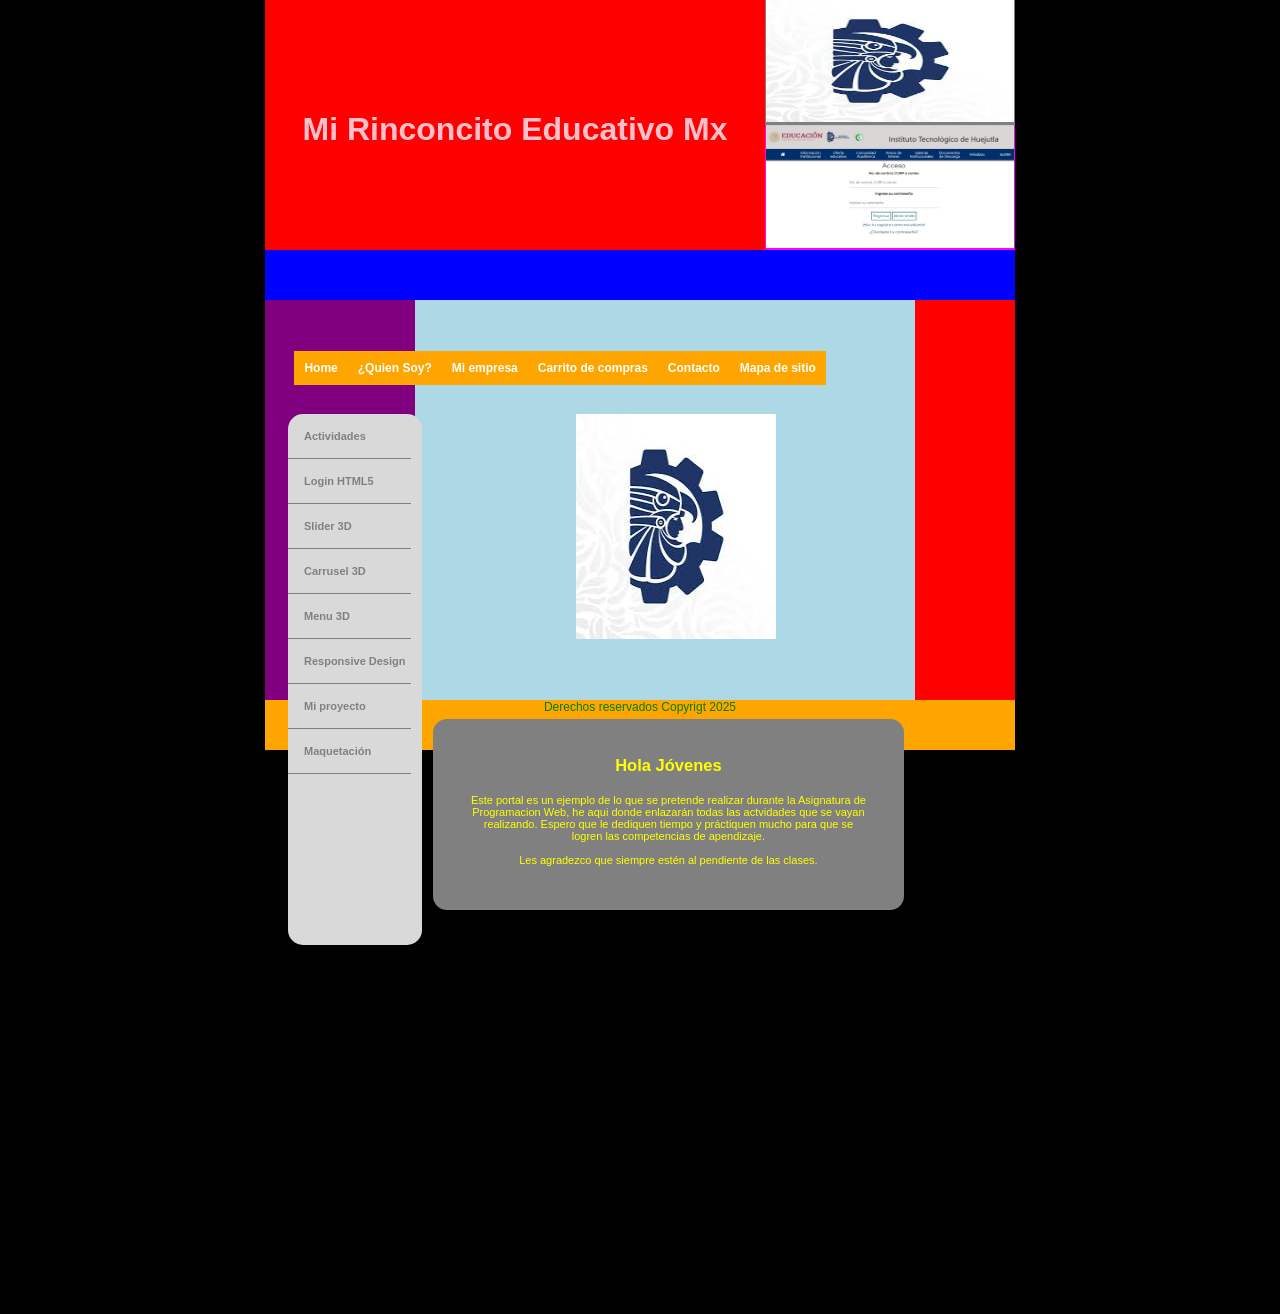
==== index.html @ b04391c5 "Update index.html" ====
<!DOCTYPE html>
<html lang="es">
    <head>
        <meta charset="utf-8">
        <meta charset="iso-8859-1">
        <meta name="description" content="Ejemplo HTML5">
        <meta name="keywords" content="HTML5", CSS3, JavaScript>

        <title> Maquetación</title>
    <script src="modernizar.min.js"></script>
    <link rel="stylesheet" type="text/css" href="css/estilos.css">
    <link rel="stylesheet" type="text/css" href="css/estilosmen.CSS">
    
</head>
<body>
    <header>
        <section id="banner"><br><br><br>Mi Rinconcito Educativo Mx</section>
        <section id="logo"><center><img src="img/logo.jpeg" height="122" width="248"></center></section>
        <section id="login"><center><img src="img/login.jpg" height="123" width="248"></center></section>

    </header>
    <nav id="menu">
        <ul id="boton">
            <li><a href="#">Home</a></li>
            <li><a href="#">¿Quien Soy?</a></li>
            <li><a href="#">Mi empresa</a></li>
            <li><a href="#">Carrito de compras</a></li>
            <li><a href="Actividad4/formulario.html">Contacto</a></li>
            <li><a href="#">Mapa de sitio</a></li>
        </ul>
    </nav>
    <main>
        <aside id="left">
            <nav id="menu2">
                <ul id="menuvertical">
                    <li>
                       <a href="#">Actividades</a>
                      <!-- Submenú -->
                       <ul class="submenu">
                        <li><a href="Actividad5/MenuResponsive.html">Actividad 5</a></li>
                        <li><a href="Actividad6/MenuVerticalMult.html">Actividad 6</a></li>
                        <li><a href="Actividad7/calculadora.html">Actividad 7</a></li>
                        <li><a href="Actividad8/animacion.html">Actividad 8</a></li> 
                        <li><a href="#">Actividad 9</a></li>   
                       </ul>
                    </li>
                    <hr align="left" size="1" width="90%" noshade="0">
                    <li><a href="#">Login HTML5</a></li>
                    <hr align="left" size="1" width="90%" noshade="0">
                    <li><a href="#">Slider 3D</a></li>
                    <hr align="left" size="1" width="90%" noshade="0">
                    <li><a href="#">Carrusel 3D</a></li>
                    <hr align="left" size="1" width="90%" noshade="0">
                    <li><a href="#">Menu 3D</a></li>
                    <hr align="left" size="1" width="90%" noshade="0">
                    <li><a href="Actividad3/adaptable.html">Responsive Design</a></li>
                    <hr align="left" size="1" width="90%" noshade="0">
                    <li><a href="#">Mi proyecto</a></li>
                    <hr align="left" size="1" width="90%" noshade="0">
                    <li><a href="https://tocayo2.github.io/Actividad1/">Maquetación</a></li>
                    <hr align="left" size="1" width="90%" noshade="0">
            </ul>
                </u1>
            </nav>
        </aside>
        <article>
            <figure id="imagen">
                <img src="img/logo.jpeg" height="225" width="200" align="middle">
            </figure>
            <div id="presenta"><h1>Hola Jóvenes<br><br></h1>Este portal es un ejemplo de lo que se 
                pretende realizar durante la Asignatura de Programacion Web, he aqui donde enlazarán todas las actvidades que se vayan realizando. Espero que le dediquen tiempo y práctiquen mucho
            para que se logren las competencias de apendizaje.<br><br>Les agradezco que siempre estén al pendiente de las clases. </div>
        </article>
        <aside id="right"></aside>
    </main>
    <footer id="pie">
        Derechos reservados Copyrigt 2025
    </footer>
</body>
</html>
---- css/estilos.css ----
*{
   margin:0;
   padding:0;
}

html{
    background-color: black;
}

body{
    font-size:80%;
    width: 750px;
    height: 750px; 
    margin:auto;
    background-color: pink;
}

header{
    width: 750px;
    height: 250px;
    background-color: yellow;
}

nav{
    width: 750px;
    height: 50px;
    background-color: blue;
}

main{
    width: 750px;
    height: 400px;
    background-color: green;
}

footer{
    width: 750px;
    height: 50px;
    background-color: orange;
}

section#banner{
    width: 500px;
    height: 250px;
    float:left;
    background-color: red;
}
section#logo{
    width: 250px;
    height: 125px;
    float:left;
    background-color: gray;
}
section#login{
    width: 250px;
    height: 125px;
    float:left;
    background-color: magenta;
}
aside#left{
    width: 150px;
    height: 400px;
    float: left;
    background-color: purple;
}
article{
    width: 500px;
    height: 400px;
    float: left;
    background-color: lightblue;
}
aside#right{
    width: 100px;
    height: 400px;
    float: left;
    background-color: red;
}
---- css/estilosmen.CSS ----
#menu li{
    display: inline-block;
    list-style: none;
    padding: 5px;
    font:bold 14px verdana,sans-serif;
}
#boton{
    padding: 0;
    text-align: right;
    position: absolute;

    top:39%;
    left:23%;
    height:70%;
    width: 60%;
}
#boton li{
    display: inline;
    text-align: right;
}
#boton li a{
    font-family: Arial;
    font-size: 12px;
    text-decoration: none;
    float: left;
    padding: 10px;
    background-color: orange;
    color: #fff;
    text-align: right;
}
#boton li a:hover{
    background-color: #2586d7;
    margin-top: 2px;
    padding-bottom: 12px;
    text-align: right;
}
#menu2{
    position:absolute;
    top:46%;
    left: 22.5%;
    height: 59%;
    width: 10.5%;

    background-color: #D9D9D9;
    color: #454545;
    -moz-border-radius:15px;
    -webkit-border-radius:15px;
}
#menu2 li{
    display: inline-block;
    List-style: none;
    padding: 8px;
    font:bold 11px verdana,sans-serif;
}
#menuvertical {
    list-style-type: none;
    padding: 0;
    margin: 0;
}
#menuvertical a {
    text-decoration: none;
    display: block;
    padding: 8px;
    color: black;
}
.submenu {
    display: none;
    list-style: none;
    position: absolute;
    left: 100%; /* You can change to right: 0 if you want it to appear to the right */
    top: 0;
    background-color: #f2f2f2;
    border: 1px solid #ccc;
    padding: 0;
}
#menuvertical li:hover .submenu {
    position: relative;
    display: block;
}
.submenu li a {
    padding: 8px;
    white-space: nowrap;
}
#menuvertical li a{
    text-decoration:none;
    color:gray;
}
#menuvertical li a:hover{
    background-color:white;
    text-align: right;
    margin-top: 5px;
    padding-bottom: 5px;
}
#banner{
    font:bold 32px broadway, sans-serif;
    text-align: center;
    color: pink;
}
#imagen{
    position:absolute;
    top: 46%;
    left: 45%;
    height: 100%;
    width: auto;
}
#presenta{
    position: absolute;
    font: 11px verdana, sans-serif;
    text-align: center;
    color:yellow;
    top: 78%;
    left: 32.5%;
    height: 13%;
    width: 31%;
    margin: 17px;
    padding: 37px;
    background-color: gray;

    -moz-border-radius:14px;
    -webkit-border-radius:14px;
}
#pie{
    font: 12px verdana, sans-serif;
    text-align: center;
    color:green;
}
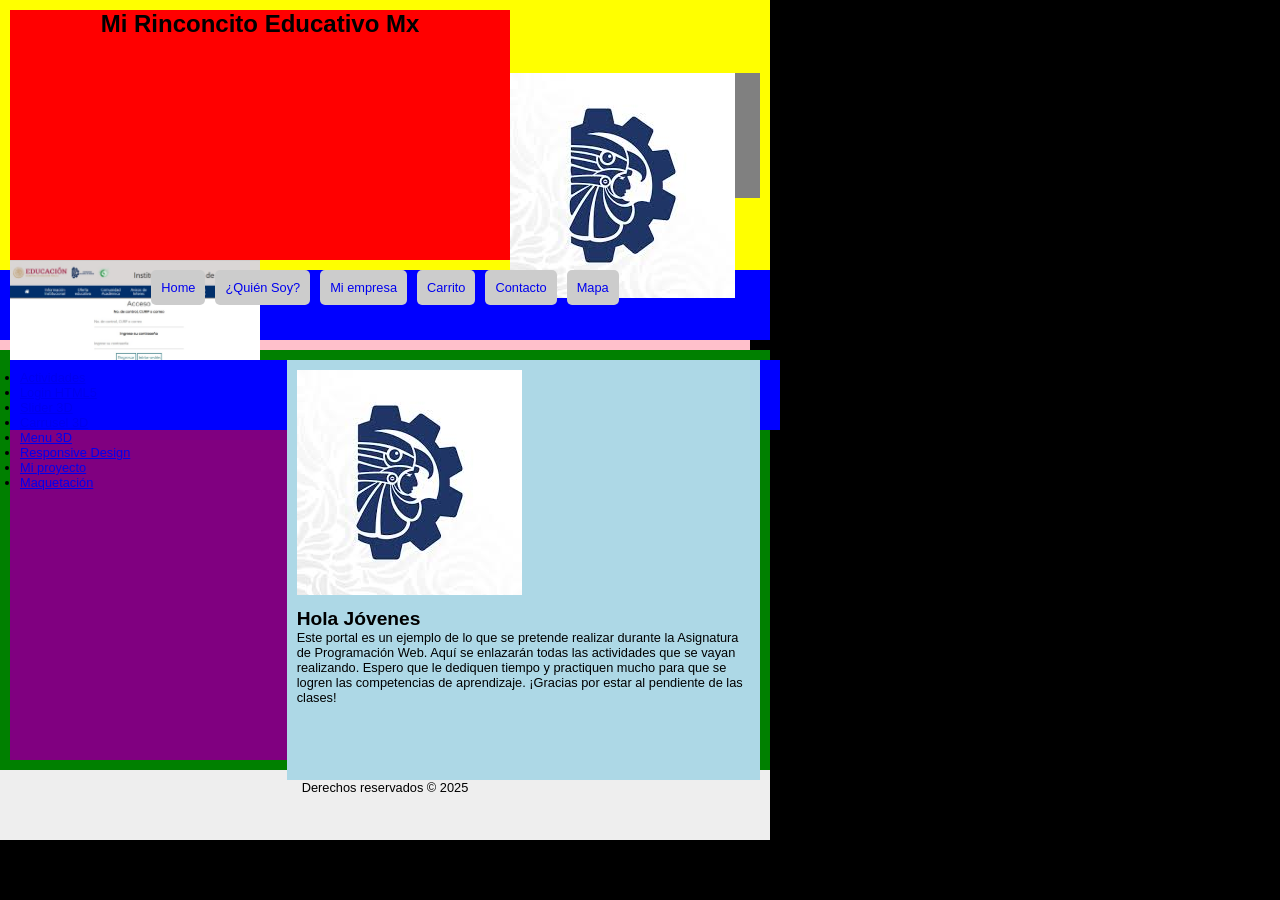
==== commit 61ca6c83: "Update index.html" ====
--- a/index.html
+++ b/index.html
@@ -1,80 +1,175 @@
 <!DOCTYPE html>
 <html lang="es">
-    <head>
-        <meta charset="utf-8">
-        <meta charset="iso-8859-1">
-        <meta name="description" content="Ejemplo HTML5">
-        <meta name="keywords" content="HTML5", CSS3, JavaScript>
+<head>
+    <meta charset="utf-8">
+    <meta name="viewport" content="width=device-width, initial-scale=1.0">
+    <meta name="description" content="Ejemplo HTML5">
+    <meta name="keywords" content="HTML5, CSS3, JavaScript">
+    <title>Maquetación</title>
+    <script src="modernizar.min.js"></script>
+    <link rel="stylesheet" href="css/estilos.css">
+    <link rel="stylesheet" href="css/estilosmen.css">
+    <style>
+        /* CSS básico responsivo agregado */
+        body {
+            margin: 0;
+            font-family: Arial, sans-serif;
+        }
 
-        <title> Maquetación</title>
-    <script src="modernizar.min.js"></script>
-    <link rel="stylesheet" type="text/css" href="css/estilos.css">
-    <link rel="stylesheet" type="text/css" href="css/estilosmen.CSS">
-    
+        header, nav, main, footer {
+            padding: 10px;
+        }
+
+        #banner {
+            text-align: center;
+            font-size: 1.5rem;
+            font-weight: bold;
+        }
+
+        header {
+            display: flex;
+            flex-wrap: wrap;
+            justify-content: space-between;
+            align-items: center;
+        }
+
+        #logo img, #login img {
+            max-width: 100%;
+            height: auto;
+        }
+
+        #menu ul {
+            display: flex;
+            flex-wrap: wrap;
+            padding: 0;
+            list-style: none;
+            justify-content: center;
+            gap: 10px;
+        }
+
+        #menu ul li a {
+            text-decoration: none;
+            background: #ccc;
+            padding: 10px;
+            border-radius: 5px;
+        }
+
+        main {
+            display: flex;
+            flex-wrap: wrap;
+            margin-top: 10px;
+        }
+
+        aside#left {
+            flex: 1 1 200px;
+        }
+
+        article {
+            flex: 2 1 300px;
+            padding: 10px;
+        }
+
+        #imagen img {
+            max-width: 100%;
+            height: auto;
+        }
+
+        #presenta {
+            margin-top: 10px;
+        }
+
+        footer {
+            text-align: center;
+            background: #eee;
+            padding: 10px;
+        }
+
+        /* Submenú en móviles */
+        .submenu {
+            display: none;
+        }
+
+        li:hover .submenu {
+            display: block;
+        }
+
+        /* RESPONSIVE */
+        @media (max-width: 768px) {
+            header {
+                flex-direction: column;
+                align-items: center;
+            }
+
+            main {
+                flex-direction: column;
+            }
+
+            #menu ul {
+                flex-direction: column;
+                align-items: center;
+            }
+        }
+    </style>
 </head>
 <body>
     <header>
-        <section id="banner"><br><br><br>Mi Rinconcito Educativo Mx</section>
-        <section id="logo"><center><img src="img/logo.jpeg" height="122" width="248"></center></section>
-        <section id="login"><center><img src="img/login.jpg" height="123" width="248"></center></section>
+        <section id="banner">Mi Rinconcito Educativo Mx</section>
+        <section id="logo"><img src="img/logo.jpeg" alt="Logo"></section>
+        <section id="login"><img src="img/login.jpg" alt="Login"></section>
+    </header>
 
-    </header>
     <nav id="menu">
         <ul id="boton">
             <li><a href="#">Home</a></li>
-            <li><a href="#">¿Quien Soy?</a></li>
+            <li><a href="#">¿Quién Soy?</a></li>
             <li><a href="#">Mi empresa</a></li>
-            <li><a href="#">Carrito de compras</a></li>
+            <li><a href="#">Carrito</a></li>
             <li><a href="Actividad4/formulario.html">Contacto</a></li>
-            <li><a href="#">Mapa de sitio</a></li>
+            <li><a href="#">Mapa</a></li>
         </ul>
     </nav>
+
     <main>
         <aside id="left">
             <nav id="menu2">
                 <ul id="menuvertical">
                     <li>
-                       <a href="#">Actividades</a>
-                      <!-- Submenú -->
-                       <ul class="submenu">
-                        <li><a href="Actividad5/MenuResponsive.html">Actividad 5</a></li>
-                        <li><a href="Actividad6/MenuVerticalMult.html">Actividad 6</a></li>
-                        <li><a href="Actividad7/calculadora.html">Actividad 7</a></li>
-                        <li><a href="Actividad8/animacion.html">Actividad 8</a></li> 
-                        <li><a href="#">Actividad 9</a></li>   
-                       </ul>
+                        <a href="#">Actividades</a>
+                        <ul class="submenu">
+                            <li><a href="Actividad5/MenuResponsive.html">Actividad 5</a></li>
+                            <li><a href="Actividad6/MenuVerticalMult.html">Actividad 6</a></li>
+                            <li><a href="Actividad7/calculadora.html">Actividad 7</a></li>
+                            <li><a href="Actividad8/animacion.html">Actividad 8</a></li>
+                            <li><a href="Actividad15/Grafico.html">Actividad 15</a></li>
+                            <li><a href="Actividad16/Graficos.html">Actividad 16</a></li>
+                        </ul>
                     </li>
-                    <hr align="left" size="1" width="90%" noshade="0">
                     <li><a href="#">Login HTML5</a></li>
-                    <hr align="left" size="1" width="90%" noshade="0">
                     <li><a href="#">Slider 3D</a></li>
-                    <hr align="left" size="1" width="90%" noshade="0">
                     <li><a href="#">Carrusel 3D</a></li>
-                    <hr align="left" size="1" width="90%" noshade="0">
                     <li><a href="#">Menu 3D</a></li>
-                    <hr align="left" size="1" width="90%" noshade="0">
                     <li><a href="Actividad3/adaptable.html">Responsive Design</a></li>
-                    <hr align="left" size="1" width="90%" noshade="0">
                     <li><a href="#">Mi proyecto</a></li>
-                    <hr align="left" size="1" width="90%" noshade="0">
-                    <li><a href="https://tocayo2.github.io/Actividad1/">Maquetación</a></li>
-                    <hr align="left" size="1" width="90%" noshade="0">
-            </ul>
-                </u1>
+                    <li><a href="https://johanedudev.github.io/Actividad1/">Maquetación</a></li>
+                </ul>
             </nav>
         </aside>
+
         <article>
             <figure id="imagen">
-                <img src="img/logo.jpeg" height="225" width="200" align="middle">
+                <img src="img/logo.jpeg" alt="Logo Grande">
             </figure>
-            <div id="presenta"><h1>Hola Jóvenes<br><br></h1>Este portal es un ejemplo de lo que se 
-                pretende realizar durante la Asignatura de Programacion Web, he aqui donde enlazarán todas las actvidades que se vayan realizando. Espero que le dediquen tiempo y práctiquen mucho
-            para que se logren las competencias de apendizaje.<br><br>Les agradezco que siempre estén al pendiente de las clases. </div>
+            <div id="presenta">
+                <h1>Hola Jóvenes</h1>
+                <p>Este portal es un ejemplo de lo que se pretende realizar durante la Asignatura de Programación Web.
+                Aquí se enlazarán todas las actividades que se vayan realizando. Espero que le dediquen tiempo y practiquen mucho
+                para que se logren las competencias de aprendizaje. ¡Gracias por estar al pendiente de las clases!</p>
+            </div>
         </article>
-        <aside id="right"></aside>
     </main>
+
     <footer id="pie">
-        Derechos reservados Copyrigt 2025
+        Derechos reservados © 2025
     </footer>
 </body>
 </html>
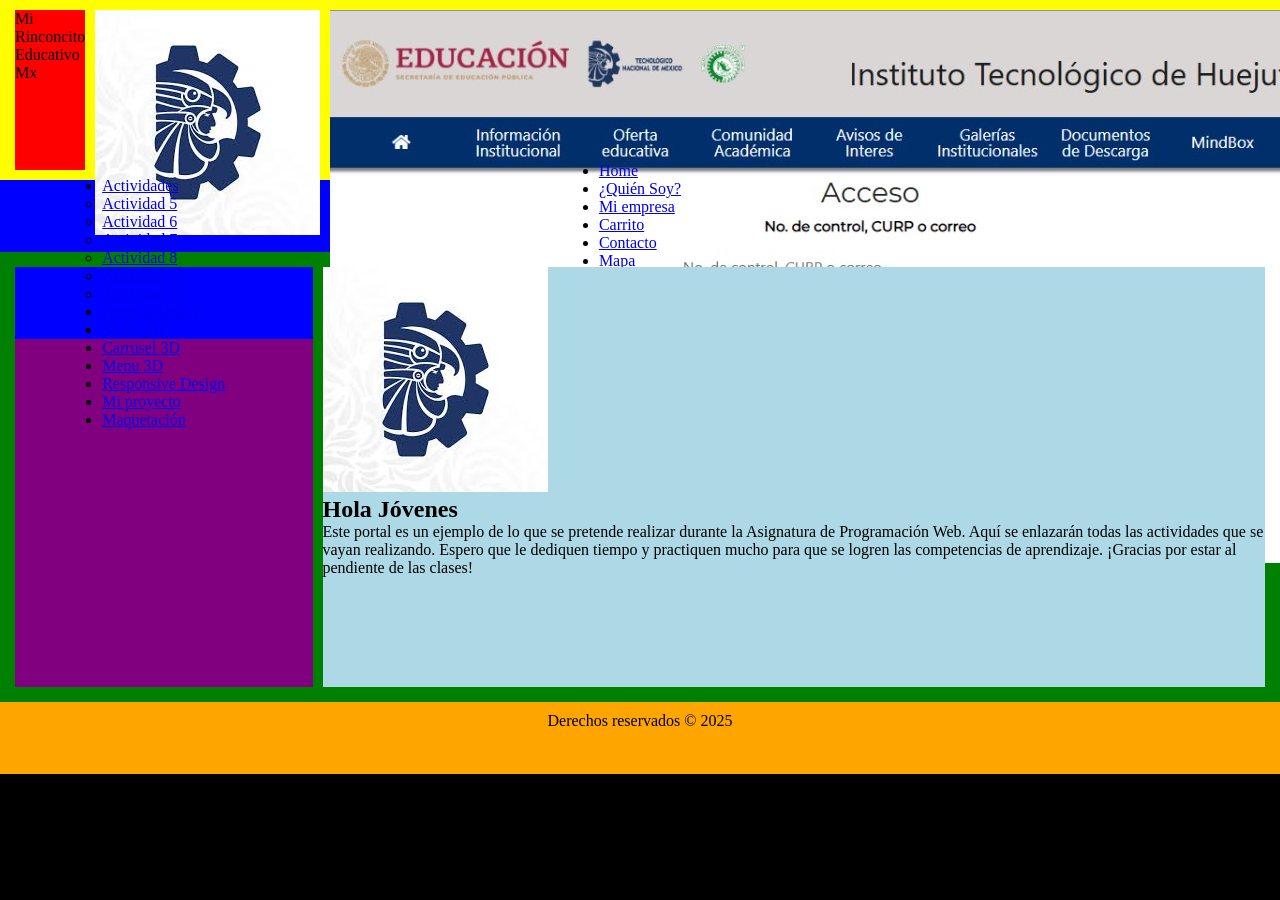
==== commit cfa74cf3: "Update index.html" ====
--- a/index.html
+++ b/index.html
@@ -8,108 +8,7 @@
     <title>Maquetación</title>
     <script src="modernizar.min.js"></script>
     <link rel="stylesheet" href="css/estilos.css">
-    <link rel="stylesheet" href="css/estilosmen.css">
-    <style>
-        /* CSS básico responsivo agregado */
-        body {
-            margin: 0;
-            font-family: Arial, sans-serif;
-        }
-
-        header, nav, main, footer {
-            padding: 10px;
-        }
-
-        #banner {
-            text-align: center;
-            font-size: 1.5rem;
-            font-weight: bold;
-        }
-
-        header {
-            display: flex;
-            flex-wrap: wrap;
-            justify-content: space-between;
-            align-items: center;
-        }
-
-        #logo img, #login img {
-            max-width: 100%;
-            height: auto;
-        }
-
-        #menu ul {
-            display: flex;
-            flex-wrap: wrap;
-            padding: 0;
-            list-style: none;
-            justify-content: center;
-            gap: 10px;
-        }
-
-        #menu ul li a {
-            text-decoration: none;
-            background: #ccc;
-            padding: 10px;
-            border-radius: 5px;
-        }
-
-        main {
-            display: flex;
-            flex-wrap: wrap;
-            margin-top: 10px;
-        }
-
-        aside#left {
-            flex: 1 1 200px;
-        }
-
-        article {
-            flex: 2 1 300px;
-            padding: 10px;
-        }
-
-        #imagen img {
-            max-width: 100%;
-            height: auto;
-        }
-
-        #presenta {
-            margin-top: 10px;
-        }
-
-        footer {
-            text-align: center;
-            background: #eee;
-            padding: 10px;
-        }
-
-        /* Submenú en móviles */
-        .submenu {
-            display: none;
-        }
-
-        li:hover .submenu {
-            display: block;
-        }
-
-        /* RESPONSIVE */
-        @media (max-width: 768px) {
-            header {
-                flex-direction: column;
-                align-items: center;
-            }
-
-            main {
-                flex-direction: column;
-            }
-
-            #menu ul {
-                flex-direction: column;
-                align-items: center;
-            }
-        }
-    </style>
+    <link rel="stylesheet" href="css/estilosmen.css">   
 </head>
 <body>
     <header>
--- a/css/estilos.css
+++ b/css/estilos.css
@@ -1,77 +1,174 @@
-*{
-   margin:0;
-   padding:0;
+/* Reset básico */
+* {
+    margin: 0;
+    padding: 0;
+    box-sizing: border-box;
 }
 
-html{
+html {
     background-color: black;
 }
 
-body{
-    font-size:80%;
-    width: 750px;
-    height: 750px; 
-    margin:auto;
+body {
+    font-size: 16px;
+    margin: 0 auto;
     background-color: pink;
+    max-width: 100%;
 }
 
-header{
-    width: 750px;
-    height: 250px;
-    background-color: yellow;
+header, nav, main, footer {
+    width: 100%;
+    margin: 0 auto;
+    padding: 10px;
 }
 
-nav{
-    width: 750px;
-    height: 50px;
-    background-color: blue;
+header {
+    background-color: yellow;
+    height: 20vh;
+    display: flex;
+    justify-content: space-between;
+    align-items: center;
 }
 
-main{
-    width: 750px;
-    height: 400px;
-    background-color: green;
+nav {
+    background-color: blue;
+    height: 8vh;
+    display: flex;
+    justify-content: space-around;
+    align-items: center;
 }
 
-footer{
-    width: 750px;
-    height: 50px;
-    background-color: orange;
+main {
+    background-color: green;
+    height: 50vh;
+    display: flex;
+    flex-wrap: wrap;
+    justify-content: space-between;
 }
 
-section#banner{
-    width: 500px;
-    height: 250px;
-    float:left;
+footer {
+    background-color: orange;
+    height: 8vh;
+    text-align: center;
+    padding: 10px;
+}
+
+/* Layout de secciones dentro de header */
+section#banner, section#logo, section#login {
+    flex: 1;
+    height: 100%;
+    margin: 5px;
+}
+
+section#banner {
     background-color: red;
 }
-section#logo{
-    width: 250px;
-    height: 125px;
-    float:left;
+
+section#logo {
     background-color: gray;
 }
-section#login{
-    width: 250px;
-    height: 125px;
-    float:left;
+
+section#login {
     background-color: magenta;
 }
-aside#left{
-    width: 150px;
-    height: 400px;
-    float: left;
+
+/* Layout para aside y article */
+aside#left, aside#right, article {
+    margin: 5px;
+}
+
+aside#left {
     background-color: purple;
+    flex: 1 1 150px; /* Flex-grow, flex-shrink, flex-basis */
+    height: auto;
 }
-article{
-    width: 500px;
-    height: 400px;
-    float: left;
+
+article {
     background-color: lightblue;
+    flex: 3 1 500px;
+    height: auto;
 }
-aside#right{
-    width: 100px;
-    height: 400px;
-    float: left;
+
+aside#right {
     background-color: red;
+    flex: 0 1 100px;
+    height: auto;
 }
+
+/* Media Queries para Pantallas Más Pequeñas (como móviles) */
+@media (max-width: 768px) {
+    body {
+        font-size: 14px;
+    }
+
+    /* Ajustar la altura de header y otros elementos */
+    header {
+        height: 20vh;
+    }
+
+    nav {
+        height: 10vh;
+    }
+
+    main {
+        flex-direction: column;
+        height: auto;
+    }
+
+    aside#left, aside#right {
+        flex: 1 1 100%;
+    }
+
+    article {
+        flex: 1 1 100%;
+        height: auto;
+    }
+
+    section#banner, section#logo, section#login {
+        width: 100%;
+        margin: 5px;
+    }
+
+    footer {
+        height: 10vh;
+    }
+}
+
+@media (max-width: 480px) {
+    /* Ajuste en la fuente para pantallas más pequeñas */
+    body {
+        font-size: 12px;
+    }
+
+    header {
+        height: 25vh;
+    }
+
+    nav {
+        height: 12vh;
+    }
+
+    footer {
+        height: 12vh;
+    }
+
+    section#banner, section#logo, section#login {
+        flex: 1 1 100%;
+        width: 100%;
+    }
+
+    aside#left, aside#right {
+        width: 100%;
+        flex: 1;
+    }
+
+    article {
+        width: 100%;
+        flex: 1;
+    }
+
+    main {
+        flex-direction: column;
+        padding: 5px;
+    }
+}
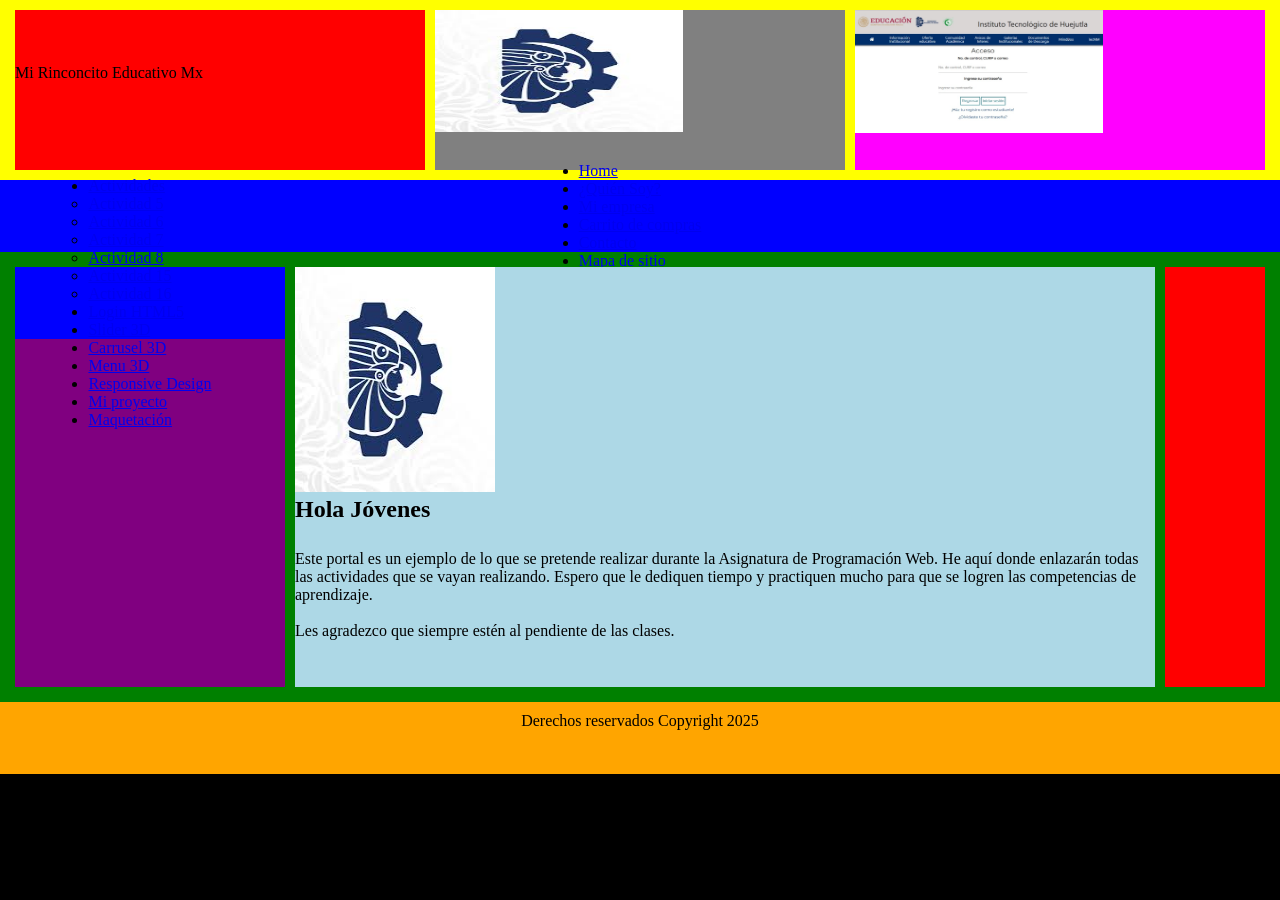
==== commit 08c3080e: "Update index.html" ====
--- a/index.html
+++ b/index.html
@@ -2,19 +2,24 @@
 <html lang="es">
 <head>
     <meta charset="utf-8">
-    <meta name="viewport" content="width=device-width, initial-scale=1.0">
     <meta name="description" content="Ejemplo HTML5">
     <meta name="keywords" content="HTML5, CSS3, JavaScript">
+
     <title>Maquetación</title>
     <script src="modernizar.min.js"></script>
     <link rel="stylesheet" href="css/estilos.css">
-    <link rel="stylesheet" href="css/estilosmen.css">   
 </head>
 <body>
     <header>
-        <section id="banner">Mi Rinconcito Educativo Mx</section>
-        <section id="logo"><img src="img/logo.jpeg" alt="Logo"></section>
-        <section id="login"><img src="img/login.jpg" alt="Login"></section>
+        <section id="banner">
+            <br><br><br>Mi Rinconcito Educativo Mx
+        </section>
+        <section id="logo">
+            <img src="img/logo.jpeg" height="122" width="248" class="centrado">
+        </section>
+        <section id="login">
+            <img src="img/login.jpg" height="123" width="248" class="centrado">
+        </section>
     </header>
 
     <nav id="menu">
@@ -22,9 +27,9 @@
             <li><a href="#">Home</a></li>
             <li><a href="#">¿Quién Soy?</a></li>
             <li><a href="#">Mi empresa</a></li>
-            <li><a href="#">Carrito</a></li>
+            <li><a href="#">Carrito de compras</a></li>
             <li><a href="Actividad4/formulario.html">Contacto</a></li>
-            <li><a href="#">Mapa</a></li>
+            <li><a href="#">Mapa de sitio</a></li>
         </ul>
     </nav>
 
@@ -38,9 +43,9 @@
                             <li><a href="Actividad5/MenuResponsive.html">Actividad 5</a></li>
                             <li><a href="Actividad6/MenuVerticalMult.html">Actividad 6</a></li>
                             <li><a href="Actividad7/calculadora.html">Actividad 7</a></li>
-                            <li><a href="Actividad8/animacion.html">Actividad 8</a></li>
-                            <li><a href="Actividad15/Grafico.html">Actividad 15</a></li>
-                            <li><a href="Actividad16/Graficos.html">Actividad 16</a></li>
+                            <li><a href="Actividad8/animacion.html">Actividad 8</a></li> 
+                            <li><a href="Actividad15/Grafico.html">Actividad 15</a></li>   
+                            <li><a href="Actividad16/Graficos.html">Actividad 16</a></li>       
                         </ul>
                     </li>
                     <li><a href="#">Login HTML5</a></li>
@@ -56,19 +61,22 @@
 
         <article>
             <figure id="imagen">
-                <img src="img/logo.jpeg" alt="Logo Grande">
+                <img src="img/logo.jpeg" height="225" width="200" class="centrado">
             </figure>
             <div id="presenta">
-                <h1>Hola Jóvenes</h1>
-                <p>Este portal es un ejemplo de lo que se pretende realizar durante la Asignatura de Programación Web.
-                Aquí se enlazarán todas las actividades que se vayan realizando. Espero que le dediquen tiempo y practiquen mucho
-                para que se logren las competencias de aprendizaje. ¡Gracias por estar al pendiente de las clases!</p>
+                <h1>Hola Jóvenes<br><br></h1>
+                Este portal es un ejemplo de lo que se pretende realizar durante la Asignatura de Programación Web. 
+                He aquí donde enlazarán todas las actividades que se vayan realizando. 
+                Espero que le dediquen tiempo y practiquen mucho para que se logren las competencias de aprendizaje.<br><br>
+                Les agradezco que siempre estén al pendiente de las clases.
             </div>
         </article>
+
+        <aside id="right"></aside>
     </main>
 
     <footer id="pie">
-        Derechos reservados © 2025
+        Derechos reservados Copyright 2025
     </footer>
 </body>
 </html>
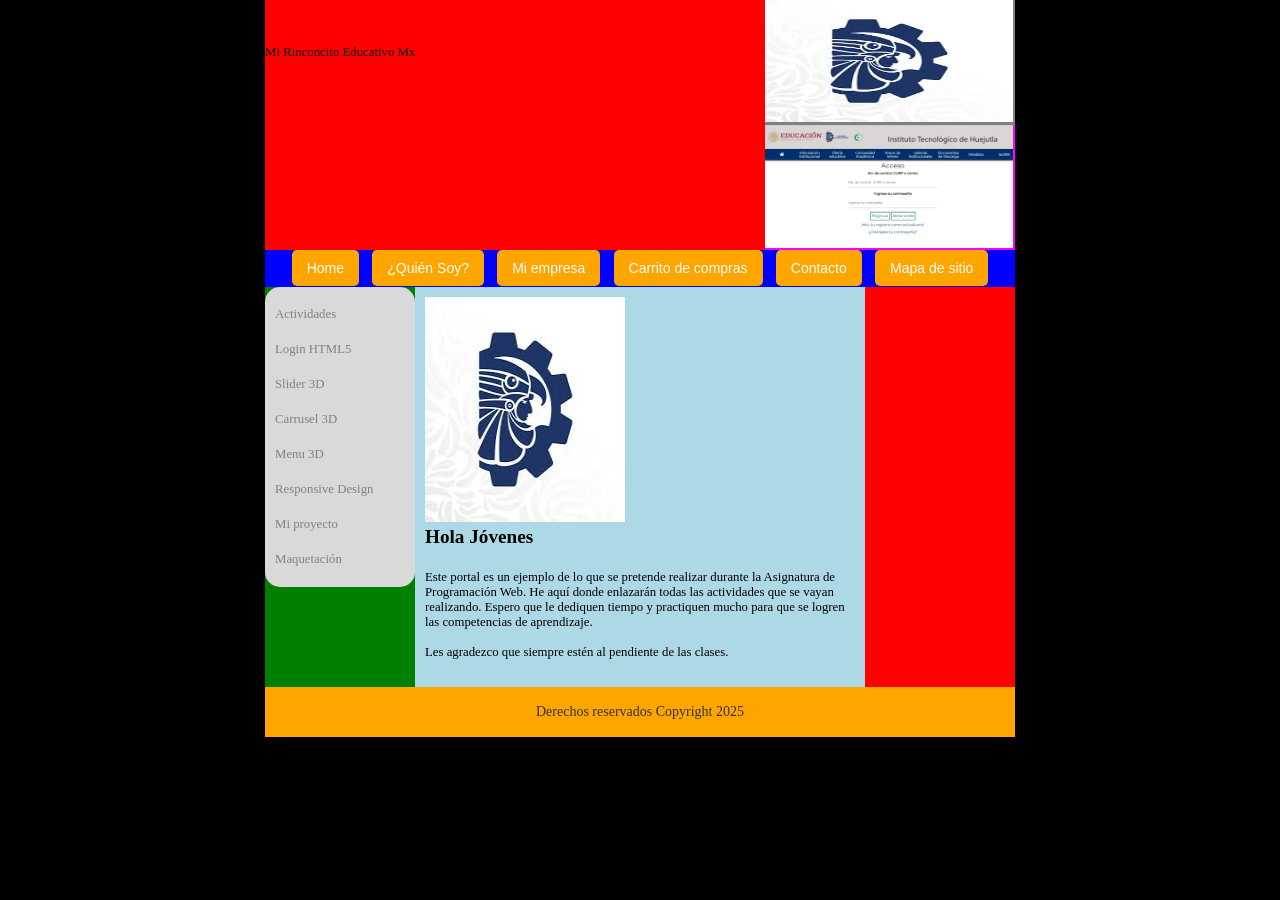
==== commit 3087ad22: "Update index.html" ====
--- a/index.html
+++ b/index.html
@@ -11,9 +11,7 @@
 </head>
 <body>
     <header>
-        <section id="banner">
-            <br><br><br>Mi Rinconcito Educativo Mx
-        </section>
+         <section id="banner"><br><br><br>Mi Rinconcito Educativo Mx</section>
         <section id="logo">
             <img src="img/logo.jpeg" height="122" width="248" class="centrado">
         </section>
--- a/css/estilos.css
+++ b/css/estilos.css
@@ -1,4 +1,4 @@
-/* Reset básico */
+/* RESET BÁSICO */
 * {
     margin: 0;
     padding: 0;
@@ -10,58 +10,60 @@
 }
 
 body {
-    font-size: 16px;
-    margin: 0 auto;
+    font-size: 80%;
+    max-width: 750px;
+    margin: auto;
     background-color: pink;
-    max-width: 100%;
-}
-
-header, nav, main, footer {
+}
+
+/* ================== ESTRUCTURA PRINCIPAL ================== */
+header,
+nav,
+main,
+footer {
     width: 100%;
-    margin: 0 auto;
-    padding: 10px;
+    clear: both;
 }
 
 header {
+    height: auto;
     background-color: yellow;
-    height: 20vh;
-    display: flex;
-    justify-content: space-between;
-    align-items: center;
+    overflow: hidden;
 }
 
 nav {
     background-color: blue;
-    height: 8vh;
-    display: flex;
-    justify-content: space-around;
-    align-items: center;
+    height: auto;
+    padding: 10px 0;
 }
 
 main {
     background-color: green;
-    height: 50vh;
-    display: flex;
-    flex-wrap: wrap;
-    justify-content: space-between;
+    overflow: hidden;
 }
 
 footer {
+    height: 50px;
     background-color: orange;
-    height: 8vh;
     text-align: center;
-    padding: 10px;
-}
-
-/* Layout de secciones dentro de header */
-section#banner, section#logo, section#login {
-    flex: 1;
-    height: 100%;
-    margin: 5px;
-}
-
+    line-height: 50px;
+    font-size: 14px;
+    color: #333;
+}
+
+/* ================== HEADER SECTIONS ================== */
 section#banner {
+    width: 66.66%;
+    height: 250px;
+    float: left;
     background-color: red;
+}
+
+section#logo,
+section#login {
+    width: 33.33%;
+    height: 125px;
+    float: left;
 }
 
 section#logo {
@@ -72,103 +74,163 @@
     background-color: magenta;
 }
 
-/* Layout para aside y article */
-aside#left, aside#right, article {
-    margin: 5px;
-}
-
-aside#left {
-    background-color: purple;
-    flex: 1 1 150px; /* Flex-grow, flex-shrink, flex-basis */
-    height: auto;
-}
-
+/* ================== MENÚ SUPERIOR ================== */
+#menu {
+    width: 100%;
+    text-align: center;
+}
+
+#boton {
+    list-style: none;
+    padding: 0;
+}
+
+#boton li {
+    display: inline-block;
+    margin: 0 5px;
+}
+
+#boton li a {
+    font-family: Arial;
+    font-size: 14px;
+    text-decoration: none;
+    padding: 10px 15px;
+    background-color: orange;
+    color: white;
+    border-radius: 5px;
+}
+
+#boton li a:hover {
+    background-color: #2586d7;
+}
+
+/* ================== MENÚ LATERAL VERTICAL ================== */
+#menu2 {
+    width: 20%;
+    float: left;
+    background-color: #D9D9D9;
+    border-radius: 15px;
+    padding: 10px 0;
+}
+
+#menuvertical {
+    list-style: none;
+    padding: 0;
+    margin: 0;
+}
+
+#menuvertical > li {
+    position: relative;
+}
+
+#menuvertical a {
+    display: block;
+    padding: 10px;
+    color: gray;
+    text-decoration: none;
+}
+
+#menuvertical li a:hover {
+    background-color: white;
+    color: black;
+}
+
+/* Submenú */
+.submenu {
+    display: none;
+    position: absolute;
+    left: 100%;
+    top: 0;
+    background-color: #f2f2f2;
+    border: 1px solid #ccc;
+    min-width: 150px;
+    z-index: 1000;
+}
+
+#menuvertical li:hover .submenu {
+    display: block;
+}
+
+.submenu li a {
+    padding: 10px;
+    white-space: nowrap;
+}
+
+/* ================== CONTENIDO CENTRAL ================== */
 article {
+    width: 60%;
+    float: left;
     background-color: lightblue;
-    flex: 3 1 500px;
-    height: auto;
+    height: 400px;
+    padding: 10px;
 }
 
 aside#right {
+    width: 20%;
+    float: left;
     background-color: red;
-    flex: 0 1 100px;
-    height: auto;
-}
-
-/* Media Queries para Pantallas Más Pequeñas (como móviles) */
+    height: 400px;
+}
+
+/* ================== RESPONSIVE PARA PANTALLAS PEQUEÑAS ================== */
 @media (max-width: 768px) {
     body {
+        width: 100%;
         font-size: 14px;
     }
 
-    /* Ajustar la altura de header y otros elementos */
-    header {
-        height: 20vh;
-    }
-
-    nav {
-        height: 10vh;
-    }
-
-    main {
-        flex-direction: column;
+    header,
+    nav,
+    main,
+    footer {
+        width: 100%;
+    }
+
+    section#banner,
+    section#logo,
+    section#login,
+    #menu2,
+    article,
+    aside#right {
+        width: 100%;
+        float: none;
         height: auto;
     }
 
-    aside#left, aside#right {
-        flex: 1 1 100%;
-    }
-
-    article {
-        flex: 1 1 100%;
-        height: auto;
-    }
-
-    section#banner, section#logo, section#login {
-        width: 100%;
-        margin: 5px;
-    }
-
-    footer {
-        height: 10vh;
-    }
-}
-
-@media (max-width: 480px) {
-    /* Ajuste en la fuente para pantallas más pequeñas */
-    body {
-        font-size: 12px;
-    }
-
-    header {
-        height: 25vh;
-    }
-
-    nav {
-        height: 12vh;
-    }
-
-    footer {
-        height: 12vh;
-    }
-
-    section#banner, section#logo, section#login {
-        flex: 1 1 100%;
-        width: 100%;
-    }
-
-    aside#left, aside#right {
-        width: 100%;
-        flex: 1;
-    }
-
-    article {
-        width: 100%;
-        flex: 1;
-    }
-
-    main {
-        flex-direction: column;
-        padding: 5px;
-    }
-}
+    #boton li {
+        display: block;
+        margin: 5px 0;
+    }
+
+    #boton li a {
+        display: block;
+        width: 90%;
+        margin: 0 auto;
+        text-align: center;
+    }
+
+    #menu2 {
+        border-radius: 0;
+        padding: 10px;
+    }
+
+    .submenu {
+        position: static;
+        border: none;
+        background-color: transparent;
+        box-shadow: none;
+    }
+
+    .submenu li a {
+        padding-left: 20px;
+    }
+
+    #menuvertical li:hover .submenu {
+        display: block;
+    }
+
+    article,
+    aside#right {
+        padding: 10px;
+    }
+}
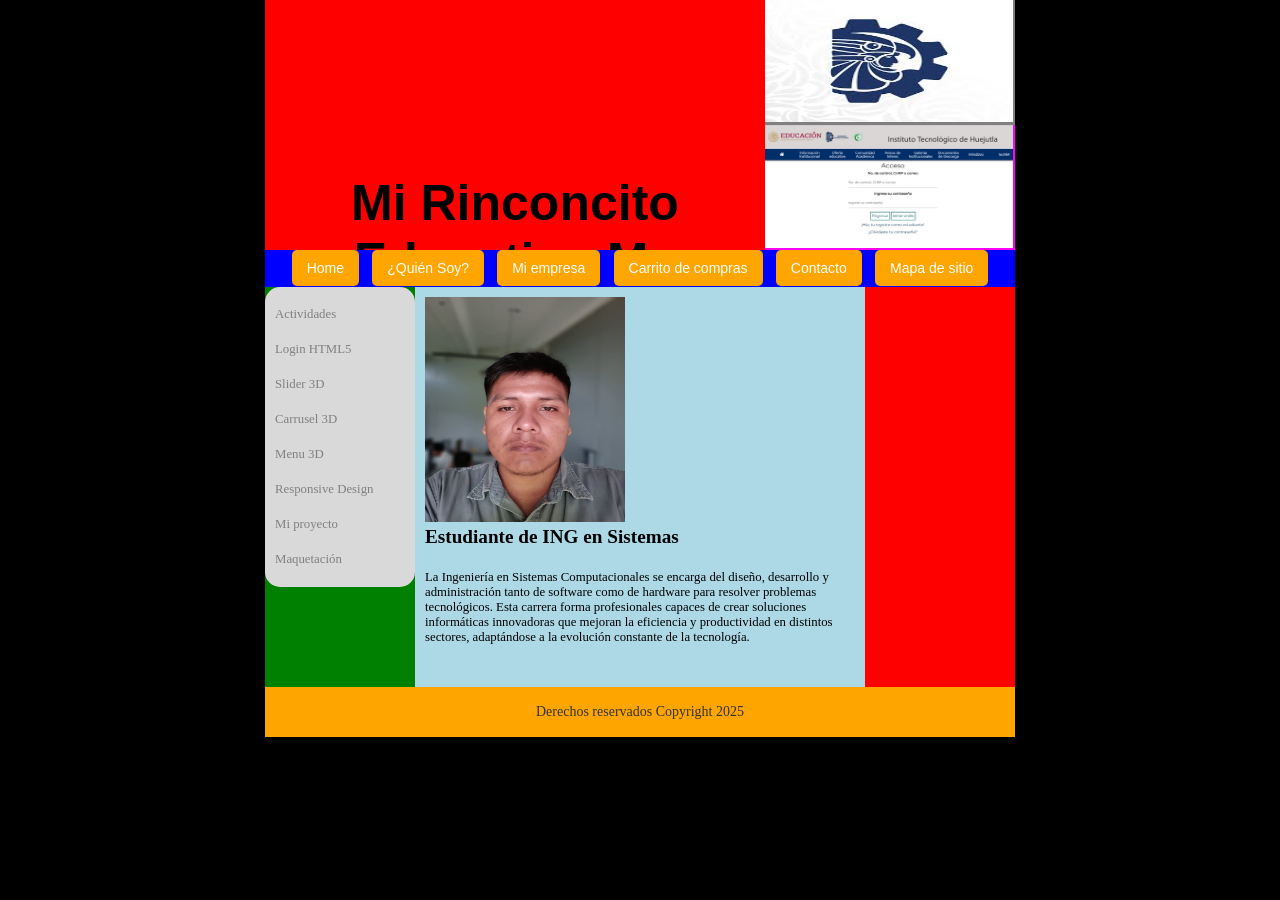
==== commit 528f04bb: "Update index.html" ====
--- a/index.html
+++ b/index.html
@@ -59,14 +59,16 @@
 
         <article>
             <figure id="imagen">
-                <img src="img/logo.jpeg" height="225" width="200" class="centrado">
+                <img src="img/fotop.jpg" height="225" width="200" class="centrado">
             </figure>
             <div id="presenta">
-                <h1>Hola Jóvenes<br><br></h1>
-                Este portal es un ejemplo de lo que se pretende realizar durante la Asignatura de Programación Web. 
-                He aquí donde enlazarán todas las actividades que se vayan realizando. 
-                Espero que le dediquen tiempo y practiquen mucho para que se logren las competencias de aprendizaje.<br><br>
-                Les agradezco que siempre estén al pendiente de las clases.
+                <h1>Estudiante de ING en Sistemas<br><br></h1>
+                La Ingeniería en Sistemas Computacionales se encarga del diseño, 
+                desarrollo y administración tanto de software como de hardware 
+                para resolver problemas tecnológicos. 
+                Esta carrera forma profesionales capaces de crear soluciones informáticas 
+                innovadoras que mejoran la eficiencia y productividad en distintos sectores, 
+                adaptándose a la evolución constante de la tecnología.
             </div>
         </article>
 
--- a/css/estilos.css
+++ b/css/estilos.css
@@ -57,6 +57,11 @@
     height: 250px;
     float: left;
     background-color: red;
+    font-size: 50px; /* Cambia 36px al tamaño que prefieras */
+    font-weight: bold;
+    color: black; /* si quieres conservar el color */
+    text-align: center; /* para centrar el texto */
+    font-family: broadway, sans-serif; /* o la fuente que usas */
 }
 
 section#logo,
